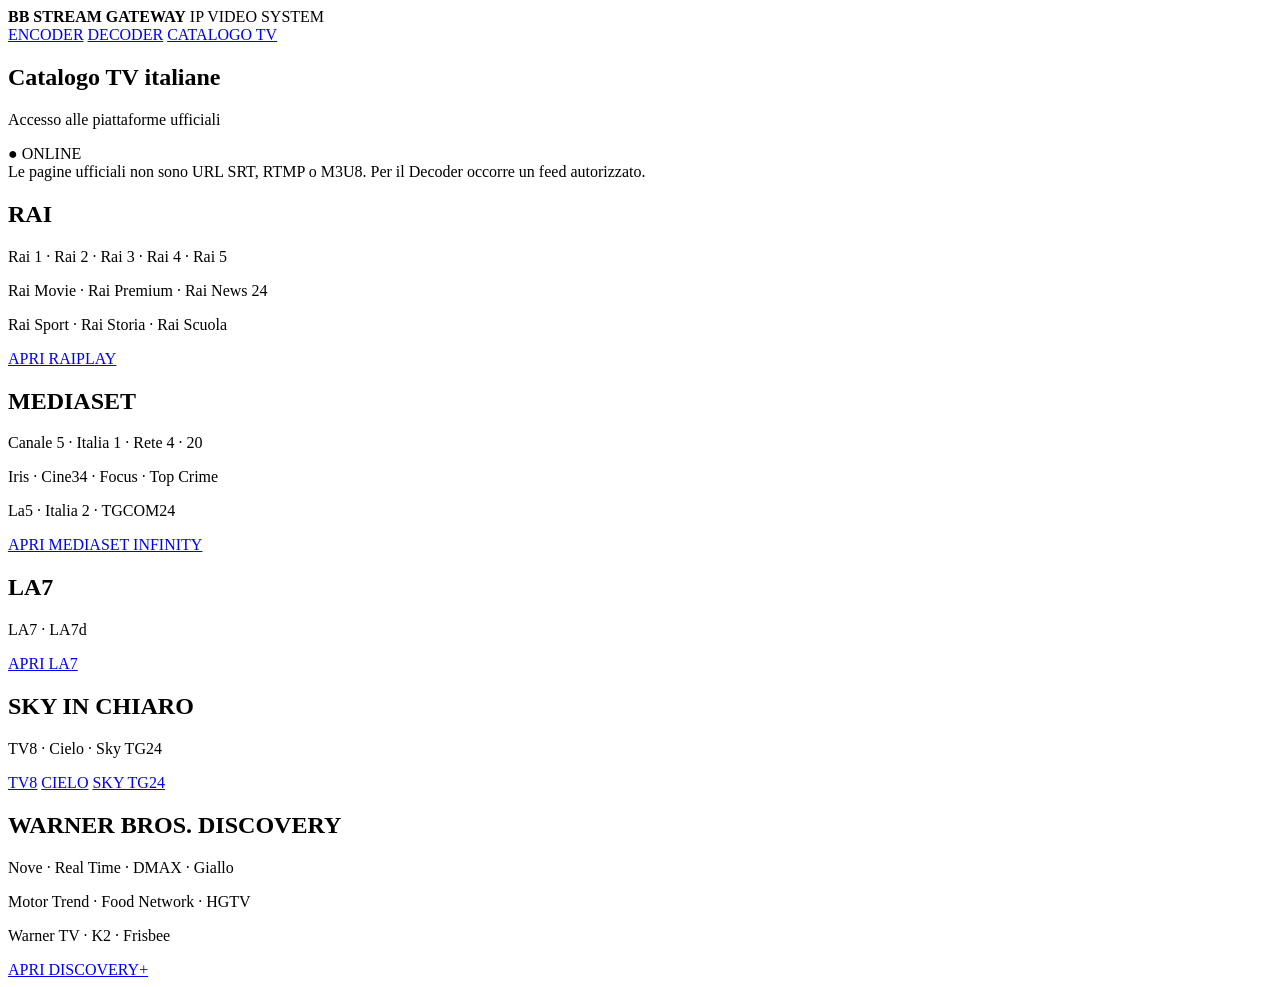
==== app/static/catalogo.html @ 2312d1fb "Initial BB Stream Gateway application" ====
<!DOCTYPE html>
<html lang="it">
<head>
    <meta charset="UTF-8">
    <meta name="viewport" content="width=device-width, initial-scale=1">
    <title>Catalogo TV | BB Stream Gateway</title>
    <link rel="stylesheet" href="/static/gateway.css">
    <link rel="stylesheet" href="/static/catalogo.css">
</head>
<body>
<div class="layout">
    <aside class="sidebar">
        <div class="brand">
            <strong>BB STREAM GATEWAY</strong>
            <span>IP VIDEO SYSTEM</span>
        </div>

        <nav class="navigation">
            <a href="/encoder">ENCODER</a>
            <a href="/decoder">DECODER</a>
            <a class="active" href="/catalogo">CATALOGO TV</a>
        </nav>
    </aside>

    <section class="content">
        <header>
            <div>
                <h1>Catalogo TV italiane</h1>
                <p>Accesso alle piattaforme ufficiali</p>
            </div>
            <span class="online">● ONLINE</span>
        </header>

        <main>
            <div class="catalog-warning">
                Le pagine ufficiali non sono URL SRT, RTMP o M3U8.
                Per il Decoder occorre un feed autorizzato.
            </div>

            <section class="catalog-grid">
                <article class="catalog-card">
                    <h2>RAI</h2>
                    <p>Rai 1 · Rai 2 · Rai 3 · Rai 4 · Rai 5</p>
                    <p>Rai Movie · Rai Premium · Rai News 24</p>
                    <p>Rai Sport · Rai Storia · Rai Scuola</p>
                    <a href="https://www.raiplay.it/dirette"
                       target="_blank" rel="noopener">
                        APRI RAIPLAY
                    </a>
                </article>

                <article class="catalog-card">
                    <h2>MEDIASET</h2>
                    <p>Canale 5 · Italia 1 · Rete 4 · 20</p>
                    <p>Iris · Cine34 · Focus · Top Crime</p>
                    <p>La5 · Italia 2 · TGCOM24</p>
                    <a href="https://mediasetinfinity.mediaset.it/"
                       target="_blank" rel="noopener">
                        APRI MEDIASET INFINITY
                    </a>
                </article>

                <article class="catalog-card">
                    <h2>LA7</h2>
                    <p>LA7 · LA7d</p>
                    <a href="https://www.la7.it/dirette-TV"
                       target="_blank" rel="noopener">
                        APRI LA7
                    </a>
                </article>

                <article class="catalog-card">
                    <h2>SKY IN CHIARO</h2>
                    <p>TV8 · Cielo · Sky TG24</p>
                    <div class="catalog-actions">
                        <a href="https://www.tv8.it/streaming"
                           target="_blank" rel="noopener">TV8</a>
                        <a href="https://www.cielotv.it/streaming"
                           target="_blank" rel="noopener">CIELO</a>
                        <a href="https://video.sky.it/diretta/tg24-live"
                           target="_blank" rel="noopener">SKY TG24</a>
                    </div>
                </article>

                <article class="catalog-card">
                    <h2>WARNER BROS. DISCOVERY</h2>
                    <p>Nove · Real Time · DMAX · Giallo</p>
                    <p>Motor Trend · Food Network · HGTV</p>
                    <p>Warner TV · K2 · Frisbee</p>
                    <a href="https://www.discoveryplus.com/it"
                       target="_blank" rel="noopener">
                        APRI DISCOVERY+
                    </a>
                </article>
            </section>
        </main>
    </section>
</div>
</body>
</html>
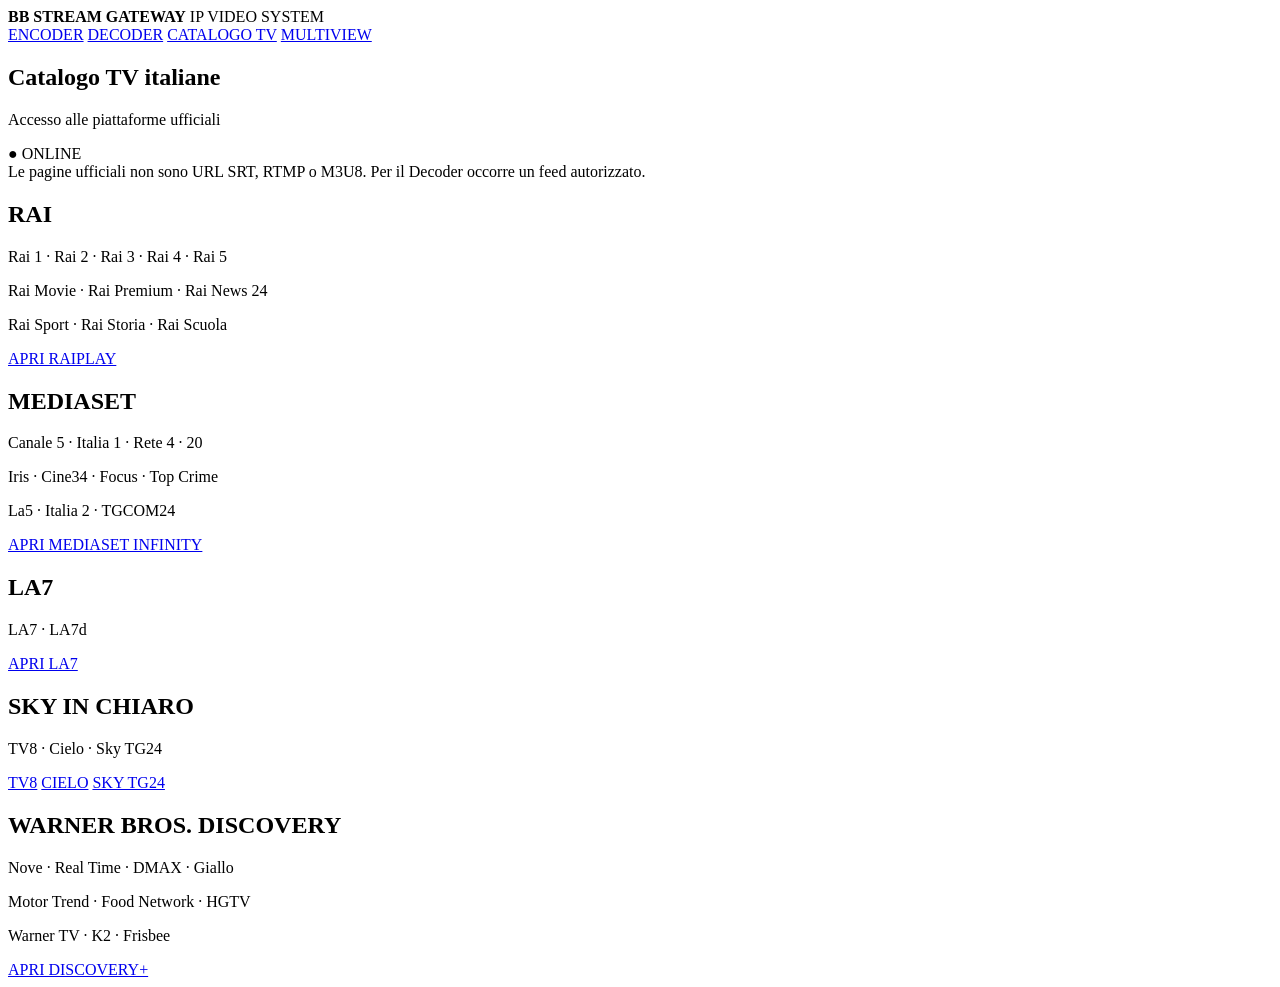
==== commit 239a93ff: "Add per-decoder audio controls" ====
--- a/app/static/catalogo.html
+++ b/app/static/catalogo.html
@@ -19,6 +19,7 @@
             <a href="/encoder">ENCODER</a>
             <a href="/decoder">DECODER</a>
             <a class="active" href="/catalogo">CATALOGO TV</a>
+            <a href="/multiview">MULTIVIEW</a>
         </nav>
     </aside>
 
@@ -98,3 +99,4 @@
 </div>
 </body>
 </html>
+
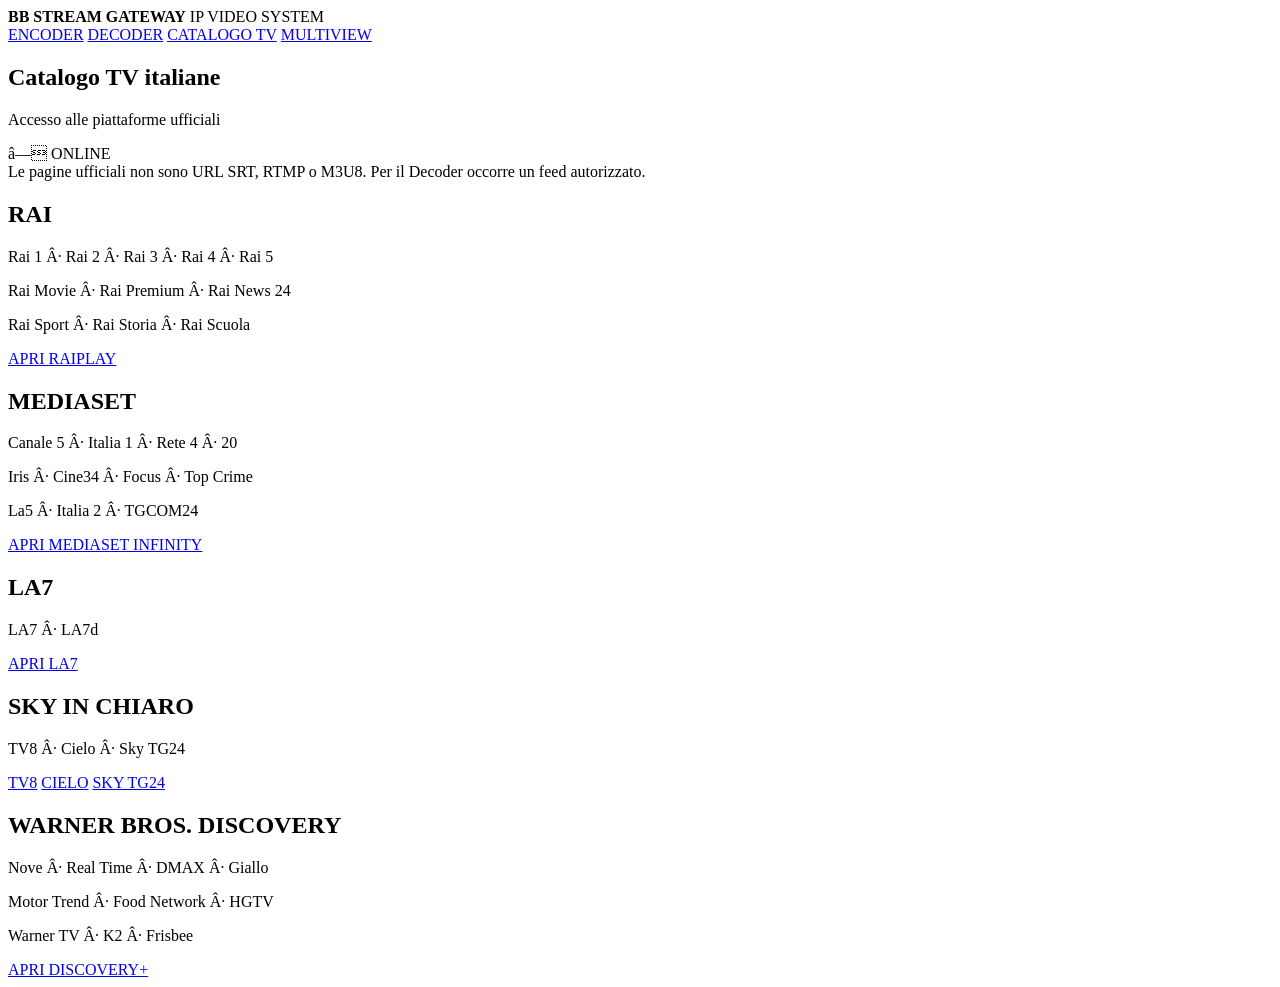
==== commit 299d41de: "Prepare BB Stream Gateway installer" ====
--- a/app/static/catalogo.html
+++ b/app/static/catalogo.html
@@ -1,4 +1,4 @@
-<!DOCTYPE html>
+﻿<!DOCTYPE html>
 <html lang="it">
 <head>
     <meta charset="UTF-8">
@@ -29,7 +29,7 @@
                 <h1>Catalogo TV italiane</h1>
                 <p>Accesso alle piattaforme ufficiali</p>
             </div>
-            <span class="online">● ONLINE</span>
+            <span class="online">â— ONLINE</span>
         </header>
 
         <main>
@@ -41,9 +41,9 @@
             <section class="catalog-grid">
                 <article class="catalog-card">
                     <h2>RAI</h2>
-                    <p>Rai 1 · Rai 2 · Rai 3 · Rai 4 · Rai 5</p>
-                    <p>Rai Movie · Rai Premium · Rai News 24</p>
-                    <p>Rai Sport · Rai Storia · Rai Scuola</p>
+                    <p>Rai 1 Â· Rai 2 Â· Rai 3 Â· Rai 4 Â· Rai 5</p>
+                    <p>Rai Movie Â· Rai Premium Â· Rai News 24</p>
+                    <p>Rai Sport Â· Rai Storia Â· Rai Scuola</p>
                     <a href="https://www.raiplay.it/dirette"
                        target="_blank" rel="noopener">
                         APRI RAIPLAY
@@ -52,9 +52,9 @@
 
                 <article class="catalog-card">
                     <h2>MEDIASET</h2>
-                    <p>Canale 5 · Italia 1 · Rete 4 · 20</p>
-                    <p>Iris · Cine34 · Focus · Top Crime</p>
-                    <p>La5 · Italia 2 · TGCOM24</p>
+                    <p>Canale 5 Â· Italia 1 Â· Rete 4 Â· 20</p>
+                    <p>Iris Â· Cine34 Â· Focus Â· Top Crime</p>
+                    <p>La5 Â· Italia 2 Â· TGCOM24</p>
                     <a href="https://mediasetinfinity.mediaset.it/"
                        target="_blank" rel="noopener">
                         APRI MEDIASET INFINITY
@@ -63,7 +63,7 @@
 
                 <article class="catalog-card">
                     <h2>LA7</h2>
-                    <p>LA7 · LA7d</p>
+                    <p>LA7 Â· LA7d</p>
                     <a href="https://www.la7.it/dirette-TV"
                        target="_blank" rel="noopener">
                         APRI LA7
@@ -72,7 +72,7 @@
 
                 <article class="catalog-card">
                     <h2>SKY IN CHIARO</h2>
-                    <p>TV8 · Cielo · Sky TG24</p>
+                    <p>TV8 Â· Cielo Â· Sky TG24</p>
                     <div class="catalog-actions">
                         <a href="https://www.tv8.it/streaming"
                            target="_blank" rel="noopener">TV8</a>
@@ -85,9 +85,9 @@
 
                 <article class="catalog-card">
                     <h2>WARNER BROS. DISCOVERY</h2>
-                    <p>Nove · Real Time · DMAX · Giallo</p>
-                    <p>Motor Trend · Food Network · HGTV</p>
-                    <p>Warner TV · K2 · Frisbee</p>
+                    <p>Nove Â· Real Time Â· DMAX Â· Giallo</p>
+                    <p>Motor Trend Â· Food Network Â· HGTV</p>
+                    <p>Warner TV Â· K2 Â· Frisbee</p>
                     <a href="https://www.discoveryplus.com/it"
                        target="_blank" rel="noopener">
                         APRI DISCOVERY+
@@ -100,3 +100,4 @@
 </body>
 </html>
 
+
